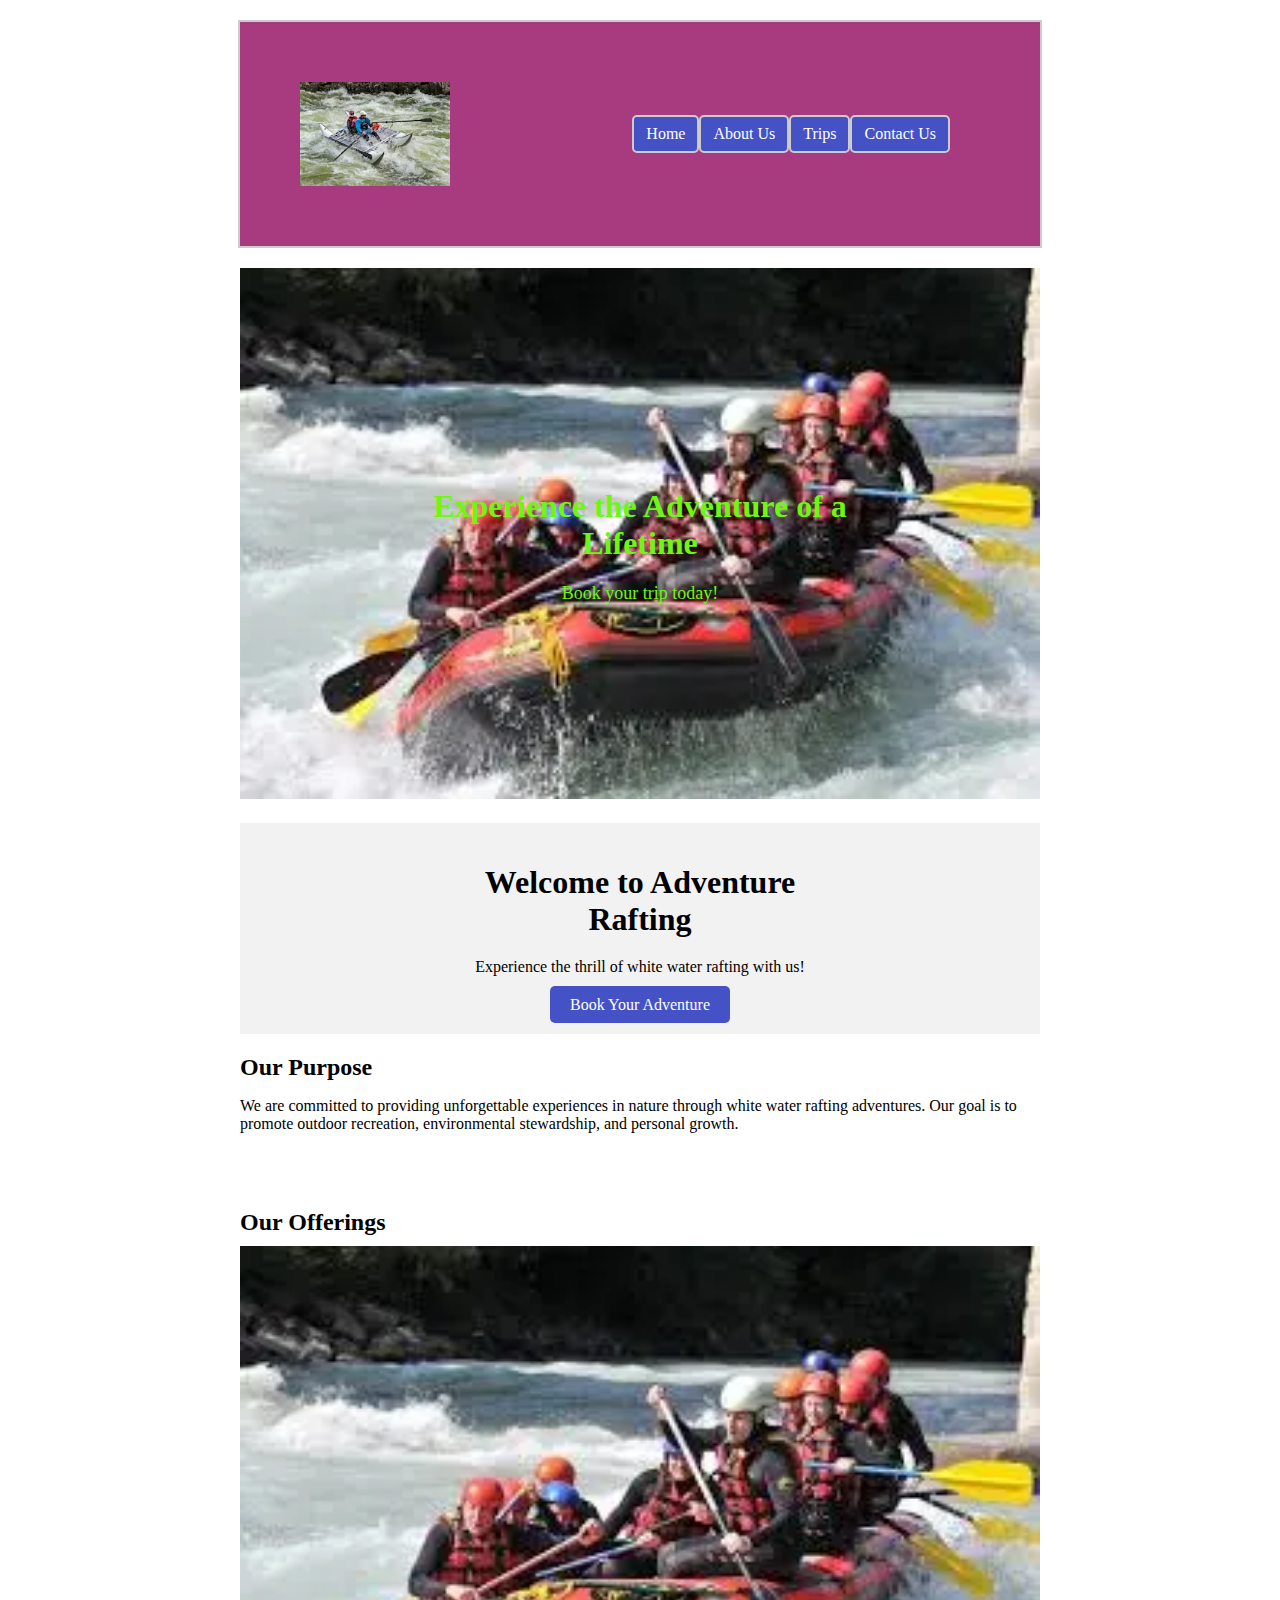
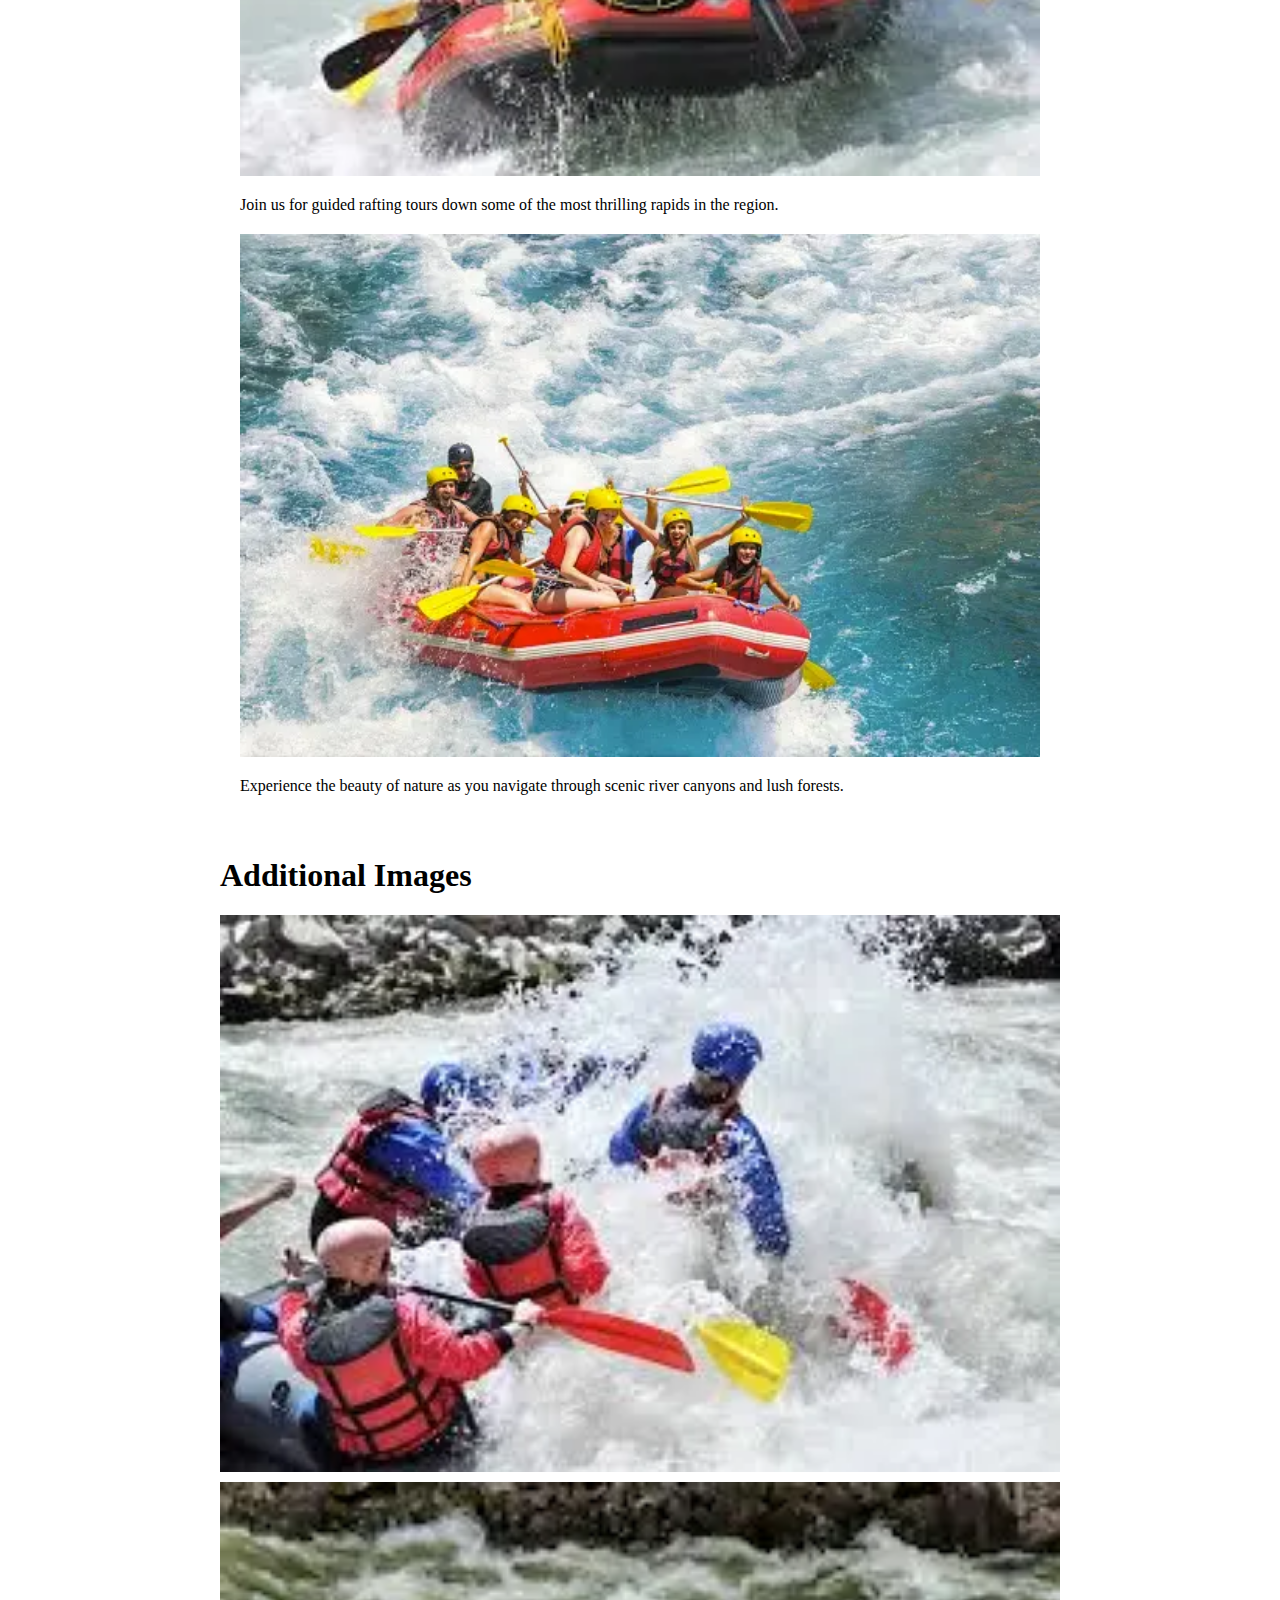
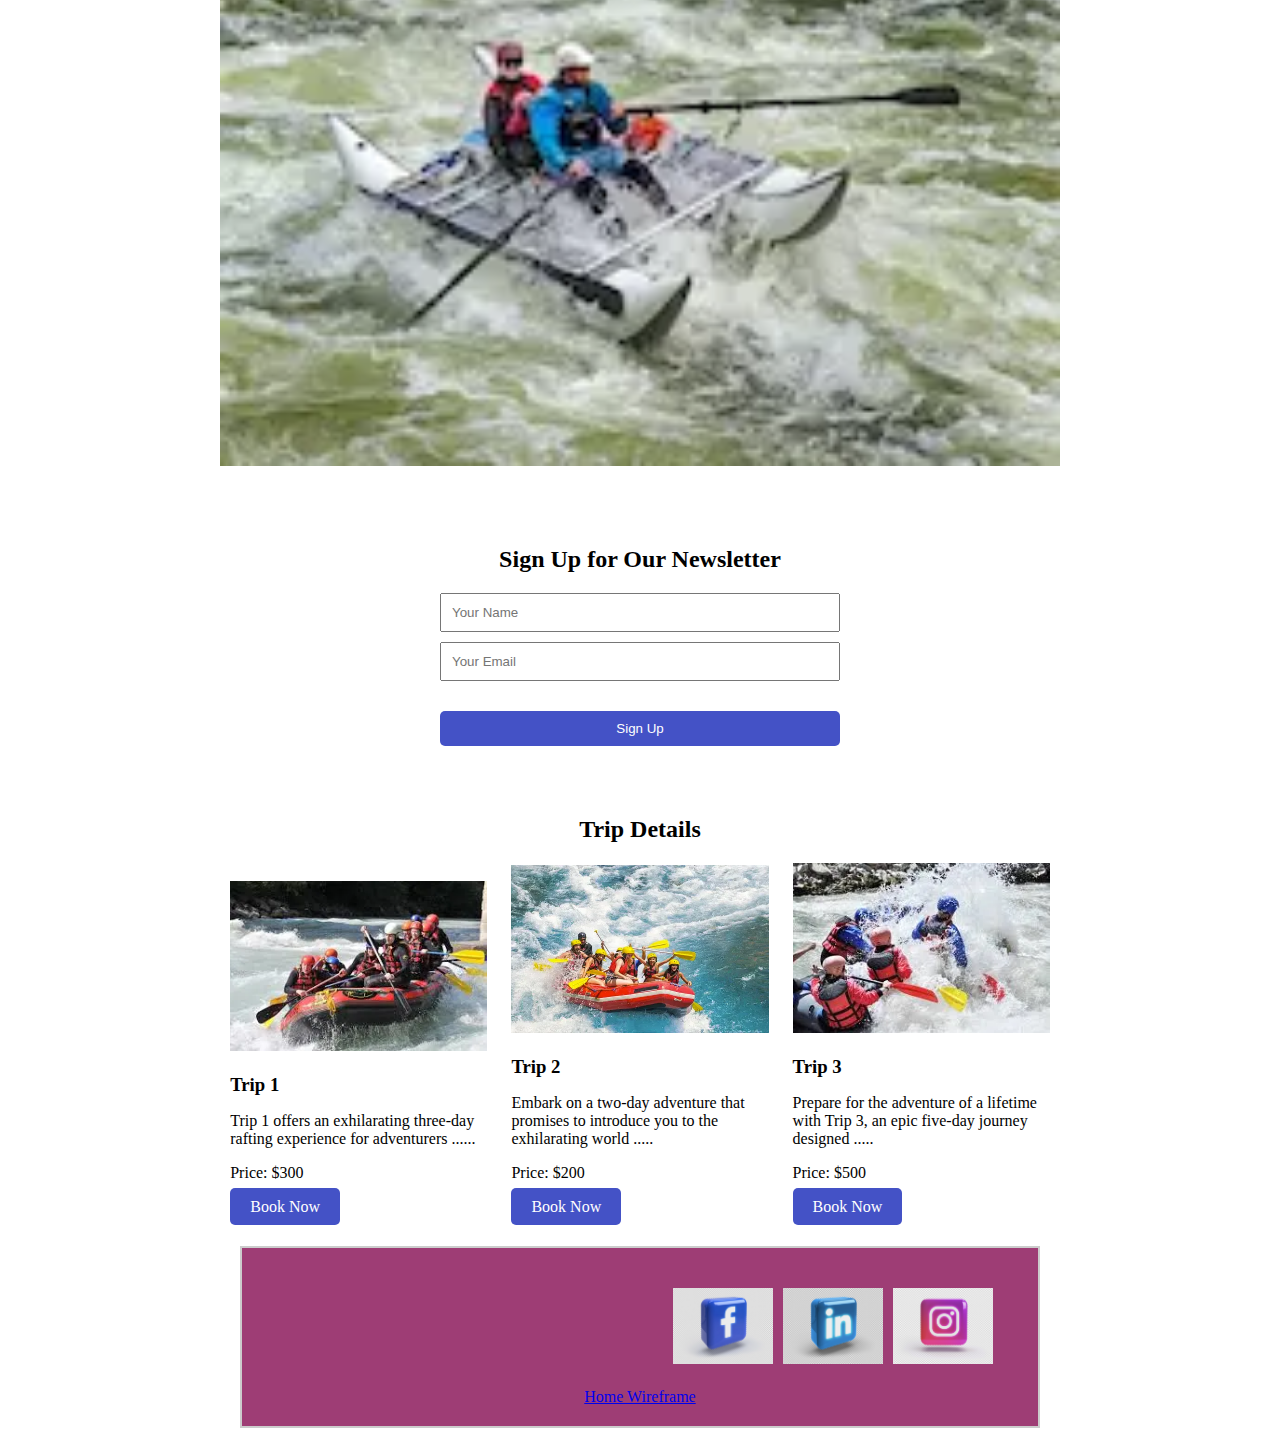
==== wwr/index.html @ 26ee2559 "6/4-2" ====
<!DOCTYPE html>
<html lang="en-US">
<head>
    <meta charset="utf-8">
    <meta name="viewport" content="width=device-width, initial-scale=1.0">
    <title>Adventure Rafting | Home</title>
    <meta name="description" content="Experience thrilling rafting adventures with Adventure Rafting.">
    <meta name="author" content="Mac-Donald Bonsu Osei">
    <link rel="stylesheet" href="styles/rafting.css">
</head>
<body>
    <header class="grid">
        <img src="images/whitewater.webp" alt="Adventure Rafting Logo" class="header-image">
        <nav class="header-nav">
            <a href="#">Home</a>
            <a href="#">About Us</a>
            <a href="#">Trips</a>
            <a href="#">Contact Us</a>
        </nav>
    </header>

    <main>
        <section class="full-width-image">
            <img src="images/trip1.webp" alt="Full Width Image">
            <div class="image-overlay">
                <h1>Experience the Adventure of a Lifetime</h1>
                <p>Book your trip today!</p>
            </div>
        </section>

        <section class="hero">
            <div class="hero-content">
                <h1>Welcome to Adventure Rafting</h1>
                <p>Experience the thrill of white water rafting with us!</p>
                <a href="#" class="cta-button">Book Your Adventure</a>
            </div>
        </section>
        <section class="purpose">
            <h2>Our Purpose</h2>
            <p>We are committed to providing unforgettable experiences in nature through white water rafting adventures. Our goal is to promote outdoor recreation, environmental stewardship, and personal growth.</p>
        </section>

        <section class="offerings">
            <h2>Our Offerings</h2>
            <div class="offering">
                <img src="images/trip1.webp" alt="Rafting Image 1">
                <p>Join us for guided rafting tours down some of the most thrilling rapids in the region.</p>
            </div>
            <div class="offering">
                <img src="images/trip2.webp" alt="Rafting Image 2">
                <p>Experience the beauty of nature as you navigate through scenic river canyons and lush forests.</p>
            </div>
        </section>

        <section class="additional-images">
            <h1>Additional Images</h1>
            <img src="images/trip3.webp" alt="Rafting Image 3">
            <img src="images/whitewater.webp" alt="Rafting Image 4">
        </section>

        <section class="newsletter">
            <h2>Sign Up for Our Newsletter</h2>
            <form class="newsletter-form">
                <input type="text" placeholder="Your Name">
                <input type="email" placeholder="Your Email">
                <button type="submit" class="submit-button">Sign Up</button>
            </form>
        </section>

        <section class="trip-details">
            <div class="trip-details-container">
                <h2>Trip Details</h2>
                <div class="trip">
                    <img src="images/trip1.webp" alt="Trip 1">
                    <h3>Trip 1</h3>
                    <p>Trip 1 offers an exhilarating three-day rafting experience for adventurers ......</p>
                    <p>Price: $300</p>
                    <a href="#" class="cta-button">Book Now</a>
                </div>
                <div class="trip">
                    <img src="images/trip2.webp" alt="Trip 2">
                    <h3>Trip 2</h3>
                    <p>Embark on a two-day adventure that promises to introduce you to the exhilarating world .....</p>
                    <p>Price: $200</p>
                    <a href="#" class="cta-button">Book Now</a>
                </div>
                <div class="trip">
                    <img src="images/trip3.webp" alt="Trip 3">
                    <h3>Trip 3</h3>
                    <p>Prepare for the adventure of a lifetime with Trip 3, an epic five-day journey designed .....</p>
                    <p>Price: $500</p>
                    <a href="#" class="cta-button">Book Now</a>
                </div>
            </div>
        </section>
    </main>

    <footer>
        <nav class="sociallinks">
            <a href="https://www.facebook.com/osei.macdonald">
                <img src="images/Facebook.webp" alt="Facebook">
            </a>
            <a href="https://linkedin.com/in/oseimacdonald">
                <img src="images/LinkedIn.webp" alt="LinkedIn">
            </a>
            <a href="https://www.instagram.com/macdonaldosei">
                <img src="images/Instagram.jpg" alt="Instagram">
            </a>
        </nav>
        <a href="images/home.jpeg">Home Wireframe</a>
    </footer>
</body>
</html>
---- wwr/styles/rafting.css ----
/* Styles for the Home page */

.purpose,
.offerings,
.additional-images {
    padding: 20px;
}

.purpose h2,
.offerings h2 {
    margin-bottom: 10px;
}

.offering {
    margin-bottom: 20px;
}

.offering img {
    width: 100%;
    height: auto;
}


.additional-images {
    padding: 0; /* Remove padding */
}

.additional-images h2 {
    margin-bottom: 10px;
}

.additional-images img {
    display: block;
    width: 100%;
    height: auto;
    margin-bottom: 10px; /* Add margin between images */
}
.full-width-image {
    position: relative;
    width: 100%;
    overflow: hidden;
}

.full-width-image img {
    width: 800px;
    padding-left: 20px;
    height: auto;
}

.image-overlay {
    position: absolute;
    top: 50%;
    left: 50%;
    transform: translate(-50%, -50%);
    text-align: center;
    color: #6df712;
}

.image-overlay h2 {
    font-size: 36px;
    margin-bottom: 10px;
}

.image-overlay p {
    font-size: 18px;
    margin-bottom: 0;
}


/* Hero section */
.hero {
    background-color: #f2f2f2;
    position: relative;
    max-width: 760px;
    padding: 20px;
    left: 20px;
    top: 20px;
    text-align: center;
}

.hero-content {
    max-width: 400px;
    height: 150px;
    margin: 0 auto;
}

.hero h1 {
    margin-bottom: 20px;
}

.hero p {
    margin-bottom: 20px;
}

/* Newsletter section */
.newsletter {
    background-color: #fff;
    padding: 50px 0;
    text-align: center;
}

.newsletter h2 {
    margin-bottom: 20px;
}

.newsletter-form {
    max-width: 400px;
    margin: 0 auto;
}

.newsletter-form input[type="text"],
.newsletter-form input[type="email"] {
    width: 100%;
    padding: 10px;
    margin-bottom: 10px;
    box-sizing: border-box;
}

.newsletter-form button[type="submit"] {
    width: 100%;
    padding: 10px 20px;
    background-color: #4452c6;
    color: #fff;
    border: none;
    border-radius: 5px;
    cursor: pointer;
    transition: background-color 0.3s ease;
}

.newsletter-form button[type="submit"]:hover {
    background-color: #999;
}


/* Add styles for the Trips page */

/* Call to action */
.contact-action {
    text-align: center;
    padding: 20px;
}

.contact-action h2 {
    margin-bottom: 10px;
}

.contact-action p {
    margin-bottom: 20px;
}

.cta-button {
    padding: 10px 20px;
    background-color: #4452c6;
    color: #fff;
    border: none;
    border-radius: 5px;
    cursor: pointer;
    transition: background-color 0.3s ease;
    text-decoration: none;
    align-items: center;
}

.cta-button:hover {
    background-color: #999;
}


/* Styles for the Trip Details section */
.trip-details-container {
    text-align: center;
}

.trip-details-container h2 {
    margin-bottom: 10px;
}

.trip {
    display: inline-block;
    width: calc(33% - 20px);
    margin: 10px;
    text-align: left;
}

.trip img {
    width: 100%;
    height: auto;
}

.trip h3 {
    margin-bottom: 5px;
}


/* Trip table */
.trip-table {
    text-align: center;
    padding: 20px;
}

.trip-table table {
    width: 100%;
    border-collapse: collapse;
}

.trip-table th, .trip-table td {
    padding: 10px;
    border: 1px solid #ccc;
}

.trip-table th {
    background-color: #4452c6;
    color: #fff;
}

.trip-table td {
    background-color: #f5f5f5;
}

body {
    max-width: 840px;
    align-items: center;
    margin: 20px auto; /* Center the content on the page and add gap around it */
}

.grid {
    display: flex;
    grid-template-columns: auto 1fr;
    max-width: 760px;
    justify-content: space-between; /* Items spaced apart */
    align-items: center; /* Items vertically centered */
    background-color: #a83b7f;
    border: 2px solid #ccc; /* Set a consistent border width */
    padding: 20px;
    margin: 20px auto;
}

.header-nav {
    display: flex; /* Arrange navigation items horizontally */
    align-items: center; /* Align navigation items at the bottom */
    padding: 50px;
    margin: 20px; /* Add gap around the header nav */
}

.header-nav a {
    margin-right: 0px; /* Add spacing between navigation items */
    text-decoration: none; /* Remove underline from links */
    color: #ffffff; /* Default text color */
    background-color: #4452c6; /* Background color */
    padding: 8px 12px; /* Add padding to increase clickable area */
    border-radius: 5px; /* Add rounded corners */
    transition: background-color 0.3s ease; /* Smooth transition */
    border: 2px solid #ccc; /* Set a consistent border width */
}

.header-nav a:hover {
    background-color: #999999; /* Hover color */
}

.header-image {
    width: 150px; /* Set the width of the image */
    height: auto; /* Maintain aspect ratio */
    padding: 20px;
    margin: 20px; /* Add gap around the header image */
}

.outer-box {
    text-align: center;
    border: 2px solid #ccc; /* Set a consistent border width */
    padding: 20px;
    margin: 20px; /* Add gap around the outer box */
}

.inner-box {
    display: flex;
    text-align: left; /* Align text to the left */
    border: 2px solid #ccc; /* Set a consistent border width */
    padding: 20px;
    margin: 20px; /* Add gap around the inner box */
}

.page-title {
    margin-bottom: 20px; /* Add spacing below the title */    
}

.inner-box p {
    max-width: 600px; /* Limit the width of the paragraph */
}

.inner-box img {
    max-width: 100%; /* Ensure image stays within container */
}

.history-section {
    max-width: 840px;
    margin: 0 auto;
    text-align: center;
    border: 2px solid #ccc; /* Set a consistent border width */
    padding: 20px;
    margin: 20px; /* Add gap around the history section */
}

.history-section h2 {
    margin-bottom: 20px;
}

.content-containers {
    display: flex;
    column-gap: 20px;
}

.left-column, 
.right-column{
    flex: 1;
}

.center-column {
    flex: 1;
    text-align: center;
}

.center-column img {
    max-width: 100%;
    height: 100%;
}

.adventures {
    text-align: center; /* Center the content horizontally */
    border: 2px solid #ccc; /* Set a consistent border width */
    padding: 20px;
    margin: 20px; /* Add gap around the adventures section */
}

.adventures h2 {
    margin-bottom: 20px; /* Add space between heading and images */
}

.image-container {
    display: flex;
    justify-content: space-between; /* Distribute items along the main axis */
    overflow-x: auto; /* Enable horizontal scrolling if needed */
    margin: 0 auto; /* Center the image container horizontally */
    max-width: 100%; /* Ensure the container doesn't exceed viewport width */
}

.image-container figure {
    flex: 0 0 auto; /* Allow items to shrink, but not grow */
    width: calc(20% - 10px); /* Set width for each image (minus margin) */
    margin: 0 5px; /* Add space between images */
}

.image-container img {
    max-width: 100%; /* Ensure images don't exceed their container */
    height: auto;
}

.image-container figcaption {
    text-align: center;
    margin-top: 5px;
}

footer {
    background-color: #9e3d75; /* Example background color */
    padding: 20px;
    text-align: center;
    border: 2px solid #ccc; /* Set a consistent border width */
    margin: 20px; /* Add gap around the footer */
}

.sociallinks {
    display: flex;
    justify-content: flex-end; /* Align items to the right */
    margin: 20px; /* Add gap around the social links */
}

.sociallinks a {
    display: inline-block;
    margin: 0 5px;
}

.sociallinks img {
    width: 100px; /* Adjust width as needed */
    height: auto;
}

.contact-info {
    max-width: 840px;
    margin: 0 auto;
    text-align: center;
    border: 2px solid #ccc;
    padding: 20px;
    margin: 20px;
}

.contact-info h2 {
    margin-bottom: 20px;
}

.employee-profiles {
    max-width: 840px;
    margin: 0 auto;
    text-align: center;
    border: 2px solid #ccc;
    padding: 20px;
    margin: 20px;
}

.employee-profiles h2 {
    margin-bottom: 20px;
}

.employee {
    margin-bottom: 20px;
}

.employee img {
    width: 150px;
    height: auto;
    border-radius: 50%;
    margin-bottom: 10px;
}

.employee p {
    font-weight: bold;
}

.contact-form {
    display: flex;
    flex-direction: column;
    align-items: center;
    max-width: 840px;
    margin: 0 auto;
    text-align: center;
    border: 2px solid #ccc;
    padding: 20px;
    margin: 20px;
}

.contact-form h2 {
    margin-bottom: 20px;
}

.contact-form label {
    margin-bottom: 10px;
}

.contact-form input[type="text"],
.contact-form input[type="email"],
.contact-form textarea {
    width: 100%;
    padding: 8px;
    margin-bottom: 10px;
    box-sizing: border-box;
}

.contact-form input[type="radio"] {
    margin-right: 5px;
}

.contact-form textarea {
    height: 100px;
}

.contact-form input[type="checkbox"] {
    margin-right: 5px;
}

.contact-form input[type="submit"] {
    padding: 10px 20px;
    background-color: #4452c6;
    color: #fff;
    border: none;
    border-radius: 5px;
    cursor: pointer;
    transition: background-color 0.3s ease;
}

.contact-form input[type="submit"]:hover {
    background-color: #999;
}

.map-container {
    position: relative;
    width: 100%;
    padding-top: 56.25%; /* Aspect ratio of 16:9 (height: 9 / width: 16) */
    overflow: hidden;
}

.map-frame {
    position: absolute;
    top: 0;
    left: 0;
    width: 100%;
    height: 100%;
    border: none; /* Remove default iframe border */
}

.employee-profiles {
    text-align: center; /* Center the content horizontally */
    margin-top: 20px; /* Add some space above the section */
    display: flex; /* Use flexbox to arrange items in a row */
    justify-content: space-around; /* Distribute items evenly along the main axis */
    flex-wrap: wrap; /* Allow items to wrap to the next line if needed */
}

.employee {
    flex: 0 0 calc(33.33% - 20px); /* Each employee takes up one-third of the container width with some margin between them */
    margin-bottom: 20px; /* Add space between each employee profile */
    text-align: center; /* Center the content within each employee div */
}

.employee img {
    width: 100%; /* Make the images fill the entire width of their container */
    height: auto; /* Maintain aspect ratio */
    border-radius: 50%; /* Make the images circular */
    margin-bottom: 10px; /* Add space below the images */
}

/* Submit button styles */
.submit-button {
    padding: 10px 20px;
    background-color: #4452c6;
    color: #fff;
    border: none;
    border-radius: 5px;
    cursor: pointer;
    transition: background-color 0.3s ease;
    margin-top: 20px;
}

.submit-button:hover {
    background-color: #999;
}
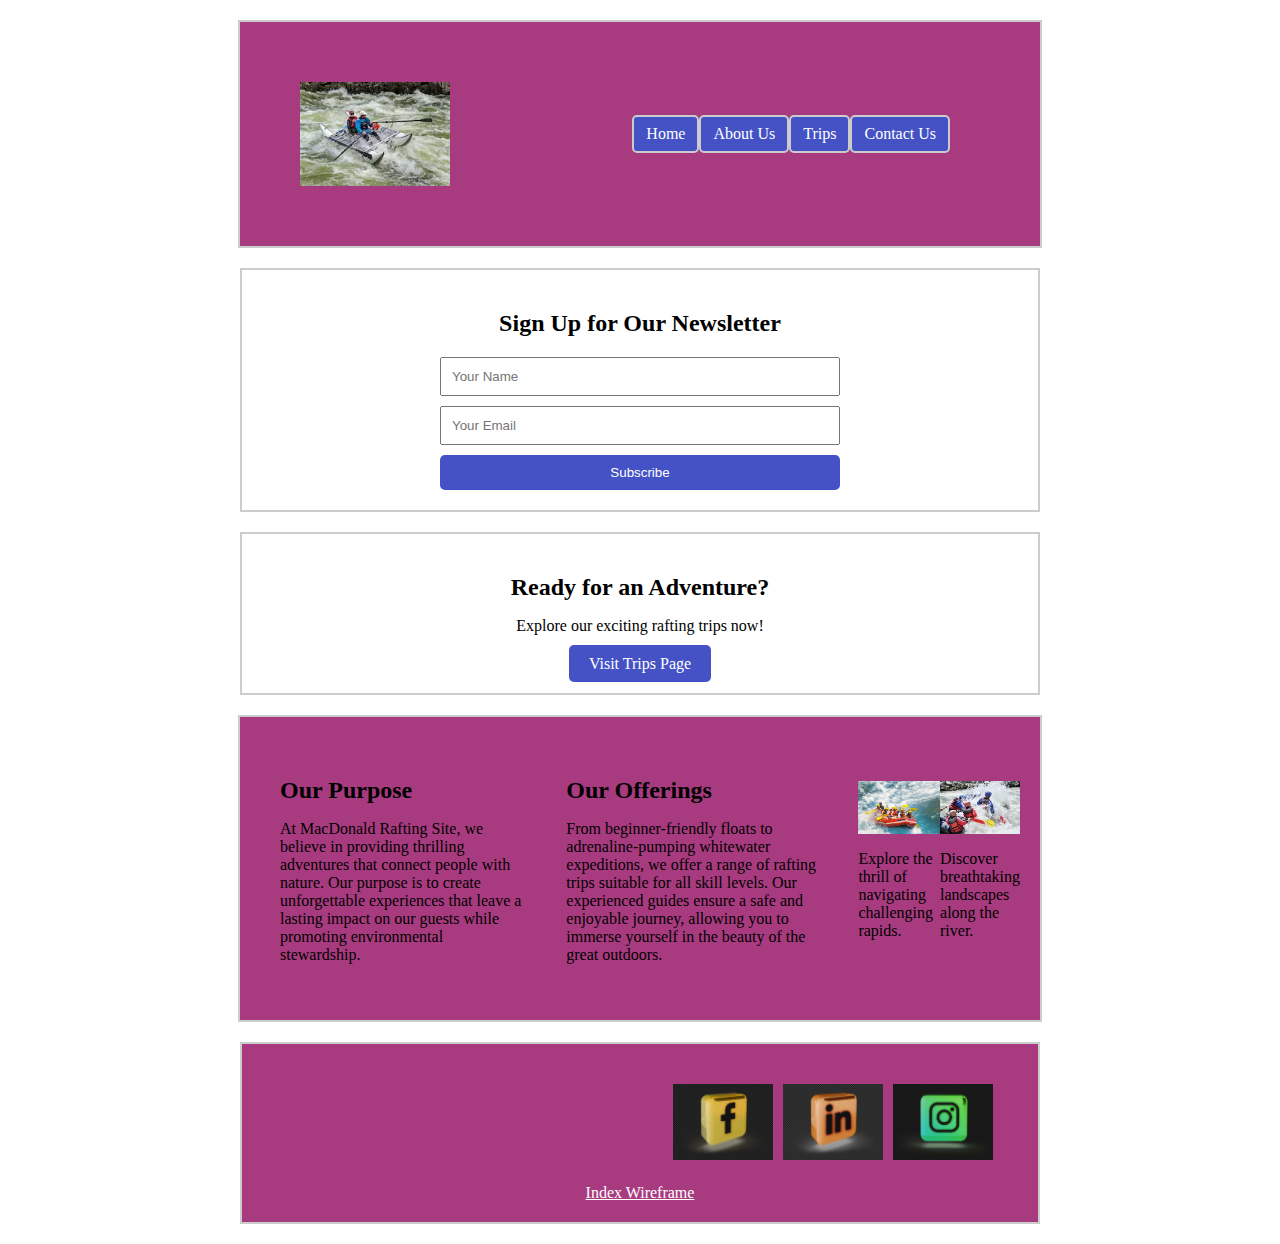
==== commit b6cf8229: "11/4-5" ====
--- a/wwr/index.html
+++ b/wwr/index.html
@@ -4,13 +4,13 @@
     <meta charset="utf-8">
     <meta name="viewport" content="width=device-width, initial-scale=1.0">
     <title>Adventure Rafting | Home</title>
-    <meta name="description" content="Experience thrilling rafting adventures with Adventure Rafting.">
+    <meta name="description" content="Home Page of Rafting Site">
     <meta name="author" content="Mac-Donald Bonsu Osei">
     <link rel="stylesheet" href="styles/rafting.css">
 </head>
 <body>
     <header class="grid">
-        <img src="images/whitewater.webp" alt="Adventure Rafting Logo" class="header-image">
+        <img src="images/whitewater.webp" alt="This is About Us" class="header-image">
         <nav class="header-nav">
             <a href="#">Home</a>
             <a href="#">About Us</a>
@@ -20,81 +20,43 @@
     </header>
 
     <main>
-        <section class="full-width-image">
-            <img src="images/trip1.webp" alt="Full Width Image">
-            <div class="image-overlay">
-                <h1>Experience the Adventure of a Lifetime</h1>
-                <p>Book your trip today!</p>
+        <div class="newsletter">
+            <h2>Sign Up for Our Newsletter</h2>
+            <form class="newsletter-form" action="#" method="post">
+                <input type="text" name="name" placeholder="Your Name" required>
+                <input type="email" name="email" placeholder="Your Email" required>
+                <button type="submit">Subscribe</button>
+            </form>
+        </div>
+        
+        <section class="contact-actions">
+            <div class="content-overlay">
+                <h2>Ready for an Adventure?</h2>
+                <p>Explore our exciting rafting trips now!</p>
+                <a class="cta-button" href="#">Visit Trips Page</a>
             </div>
         </section>
+        
 
-        <section class="hero">
-            <div class="hero-content">
-                <h1>Welcome to Adventure Rafting</h1>
-                <p>Experience the thrill of white water rafting with us!</p>
-                <a href="#" class="cta-button">Book Your Adventure</a>
+        <section class="grid">
+            <div class="purpose">
+                <h2>Our Purpose</h2>
+                <p>At MacDonald Rafting Site, we believe in providing thrilling adventures that connect people with nature. Our purpose is to create unforgettable experiences that leave a lasting impact on our guests while promoting environmental stewardship.</p>
             </div>
-        </section>
-        <section class="purpose">
-            <h2>Our Purpose</h2>
-            <p>We are committed to providing unforgettable experiences in nature through white water rafting adventures. Our goal is to promote outdoor recreation, environmental stewardship, and personal growth.</p>
-        </section>
-
-        <section class="offerings">
-            <h2>Our Offerings</h2>
-            <div class="offering">
-                <img src="images/trip1.webp" alt="Rafting Image 1">
-                <p>Join us for guided rafting tours down some of the most thrilling rapids in the region.</p>
+            <div class="offerings">
+                <h2>Our Offerings</h2>
+                <p>From beginner-friendly floats to adrenaline-pumping whitewater expeditions, we offer a range of rafting trips suitable for all skill levels. Our experienced guides ensure a safe and enjoyable journey, allowing you to immerse yourself in the beauty of the great outdoors.</p>
             </div>
-            <div class="offering">
-                <img src="images/trip2.webp" alt="Rafting Image 2">
-                <p>Experience the beauty of nature as you navigate through scenic river canyons and lush forests.</p>
+            <div class="additional-images">
+                <img src="images/trip2.webp" alt="Rafting Image 1">
+                <p>Explore the thrill of navigating challenging rapids.</p>
             </div>
-        </section>
-
-        <section class="additional-images">
-            <h1>Additional Images</h1>
-            <img src="images/trip3.webp" alt="Rafting Image 3">
-            <img src="images/whitewater.webp" alt="Rafting Image 4">
-        </section>
-
-        <section class="newsletter">
-            <h2>Sign Up for Our Newsletter</h2>
-            <form class="newsletter-form">
-                <input type="text" placeholder="Your Name">
-                <input type="email" placeholder="Your Email">
-                <button type="submit" class="submit-button">Sign Up</button>
-            </form>
-        </section>
-
-        <section class="trip-details">
-            <div class="trip-details-container">
-                <h2>Trip Details</h2>
-                <div class="trip">
-                    <img src="images/trip1.webp" alt="Trip 1">
-                    <h3>Trip 1</h3>
-                    <p>Trip 1 offers an exhilarating three-day rafting experience for adventurers ......</p>
-                    <p>Price: $300</p>
-                    <a href="#" class="cta-button">Book Now</a>
-                </div>
-                <div class="trip">
-                    <img src="images/trip2.webp" alt="Trip 2">
-                    <h3>Trip 2</h3>
-                    <p>Embark on a two-day adventure that promises to introduce you to the exhilarating world .....</p>
-                    <p>Price: $200</p>
-                    <a href="#" class="cta-button">Book Now</a>
-                </div>
-                <div class="trip">
-                    <img src="images/trip3.webp" alt="Trip 3">
-                    <h3>Trip 3</h3>
-                    <p>Prepare for the adventure of a lifetime with Trip 3, an epic five-day journey designed .....</p>
-                    <p>Price: $500</p>
-                    <a href="#" class="cta-button">Book Now</a>
-                </div>
+            <div class="additional-images">
+                <img src="images/trip3.webp" alt="Rafting Image 2">
+                <p>Discover breathtaking landscapes along the river.</p>
             </div>
         </section>
     </main>
-
     <footer>
         <nav class="sociallinks">
             <a href="https://www.facebook.com/osei.macdonald">
@@ -107,7 +69,8 @@
                 <img src="images/Instagram.jpg" alt="Instagram">
             </a>
         </nav>
-        <a href="images/home.jpeg">Home Wireframe</a>
+         <!-- Link to wireframe image -->
+        <a href="images/index.png">Index Wireframe</a>
     </footer>
 </body>
 </html>
--- a/wwr/styles/rafting.css
+++ b/wwr/styles/rafting.css
@@ -95,8 +95,11 @@
 /* Newsletter section */
 .newsletter {
     background-color: #fff;
-    padding: 50px 0;
-    text-align: center;
+    padding: 20px 0;
+    text-align: center;
+    border: 2px solid #ccc;
+    max-width: 800px;
+    margin: 20px;
 }
 
 .newsletter h2 {
@@ -131,13 +134,43 @@
     background-color: #999;
 }
 
+/* Add styles for the Index page */
+
+/* Call to action */
+.contact-actions {
+    background-image: url('wwr/images/whitewater.webp'); /* Set background image */
+    background-size: cover; /* Cover the entire header area */
+    background-position: center; /* Center the background image */
+    padding: 20px; /* Add padding */
+    text-align: center;
+    max-width: 760px;
+    margin: 20px;
+    text-align: center;
+    padding: 20px;
+    border: 2px solid #ccc;
+}
+
+.contact-actions h2 {
+    margin-bottom: 10px;
+}
+
+.contact-actions p {
+    margin-bottom: 20px;
+}
+
+a[href="images/index.png"] {
+    color: #ffffff;
+}
 
 /* Add styles for the Trips page */
 
 /* Call to action */
 .contact-action {
-    text-align: center;
-    padding: 20px;
+    max-width: 760px;
+    margin: 20px;
+    text-align: center;
+    padding: 20px;
+    border: 2px solid #ccc;
 }
 
 .contact-action h2 {
@@ -166,6 +199,14 @@
 
 
 /* Styles for the Trip Details section */
+.trip-details {
+    max-width: 760px;
+    border: 2px solid #ccc; /* Add border around the trip details */
+    padding: 20px;
+    margin: 20px auto; /* Adjust margin as needed */
+    display: flex;
+}
+
 .trip-details-container {
     text-align: center;
 }
@@ -175,8 +216,9 @@
 }
 
 .trip {
+    flex: 1;
     display: inline-block;
-    width: calc(33% - 20px);
+    width: calc(30% - 20px);
     margin: 10px;
     text-align: left;
 }
@@ -193,7 +235,9 @@
 
 /* Trip table */
 .trip-table {
-    text-align: center;
+    border: 2px solid #ccc;
+    text-align: center;
+    margin: 20px;
     padding: 20px;
 }
 
@@ -214,6 +258,10 @@
 
 .trip-table td {
     background-color: #f5f5f5;
+}
+
+a[href="images/trip.png"] {
+    color: #ffffff;
 }
 
 body {
@@ -233,6 +281,8 @@
     padding: 20px;
     margin: 20px auto;
 }
+
+
 
 .header-nav {
     display: flex; /* Arrange navigation items horizontally */
@@ -359,11 +409,15 @@
 }
 
 footer {
-    background-color: #9e3d75; /* Example background color */
+    background-color: #a83b7f; /* Example background color */
     padding: 20px;
     text-align: center;
     border: 2px solid #ccc; /* Set a consistent border width */
     margin: 20px; /* Add gap around the footer */
+}
+
+a[href="images/screenshot.png"] {
+    color: #ffffff;
 }
 
 .sociallinks {
@@ -380,9 +434,12 @@
 .sociallinks img {
     width: 100px; /* Adjust width as needed */
     height: auto;
-}
-
-.contact-info {
+    filter: invert(100%);
+}
+
+/* Styles specific to the "Contact Us" page */
+.contact-info,
+.contact-form {
     max-width: 840px;
     margin: 0 auto;
     text-align: center;
@@ -391,13 +448,12 @@
     margin: 20px;
 }
 
-.contact-info h2 {
+.contact-info h2,
+.contact-form h2 {
     margin-bottom: 20px;
 }
 
 .employee-profiles {
-    max-width: 840px;
-    margin: 0 auto;
     text-align: center;
     border: 2px solid #ccc;
     padding: 20px;
@@ -408,36 +464,28 @@
     margin-bottom: 20px;
 }
 
+.employees {
+    display: flex;
+    justify-content: space-between;
+}
+
 .employee {
-    margin-bottom: 20px;
-}
-
-.employee img {
-    width: 150px;
+    flex: 1;
+    text-align: center;
+}
+
+.profile-image {
+    border: 0px solid #ccc;
+    padding: 10px;
+    margin-bottom: 20px;
+}
+
+.profile-image img {
+    width: 100px;
     height: auto;
     border-radius: 50%;
-    margin-bottom: 10px;
-}
-
-.employee p {
-    font-weight: bold;
-}
-
-.contact-form {
-    display: flex;
-    flex-direction: column;
-    align-items: center;
-    max-width: 840px;
-    margin: 0 auto;
-    text-align: center;
-    border: 2px solid #ccc;
-    padding: 20px;
-    margin: 20px;
-}
-
-.contact-form h2 {
-    margin-bottom: 20px;
-}
+}
+
 
 .contact-form label {
     margin-bottom: 10px;
@@ -481,7 +529,7 @@
 .map-container {
     position: relative;
     width: 100%;
-    padding-top: 56.25%; /* Aspect ratio of 16:9 (height: 9 / width: 16) */
+    padding-top: 56.25%;
     overflow: hidden;
 }
 
@@ -491,28 +539,7 @@
     left: 0;
     width: 100%;
     height: 100%;
-    border: none; /* Remove default iframe border */
-}
-
-.employee-profiles {
-    text-align: center; /* Center the content horizontally */
-    margin-top: 20px; /* Add some space above the section */
-    display: flex; /* Use flexbox to arrange items in a row */
-    justify-content: space-around; /* Distribute items evenly along the main axis */
-    flex-wrap: wrap; /* Allow items to wrap to the next line if needed */
-}
-
-.employee {
-    flex: 0 0 calc(33.33% - 20px); /* Each employee takes up one-third of the container width with some margin between them */
-    margin-bottom: 20px; /* Add space between each employee profile */
-    text-align: center; /* Center the content within each employee div */
-}
-
-.employee img {
-    width: 100%; /* Make the images fill the entire width of their container */
-    height: auto; /* Maintain aspect ratio */
-    border-radius: 50%; /* Make the images circular */
-    margin-bottom: 10px; /* Add space below the images */
+    border: none;
 }
 
 /* Submit button styles */
@@ -530,3 +557,38 @@
 .submit-button:hover {
     background-color: #999;
 }
+
+/* Apply styles for header, nav, and footer */
+.header-nav {
+    display: flex;
+    align-items: center;
+    padding: 50px;
+    margin: 20px;
+}
+
+.header-nav a {
+    margin-right: 0px;
+    text-decoration: none;
+    color: #ffffff;
+    background-color: #4452c6;
+    padding: 8px 12px;
+    border-radius: 5px;
+    transition: background-color 0.3s ease;
+    border: 2px solid #ccc;
+}
+
+.header-nav a:hover {
+    background-color: #999999;
+}
+
+.footer {
+    background-color: #a83b7f;
+    padding: 20px;
+    text-align: center;
+    border: 2px solid #ccc;
+    margin: 20px;
+}
+
+a[href="images/contactus.jpeg"] {
+    color: #ffffff;
+}
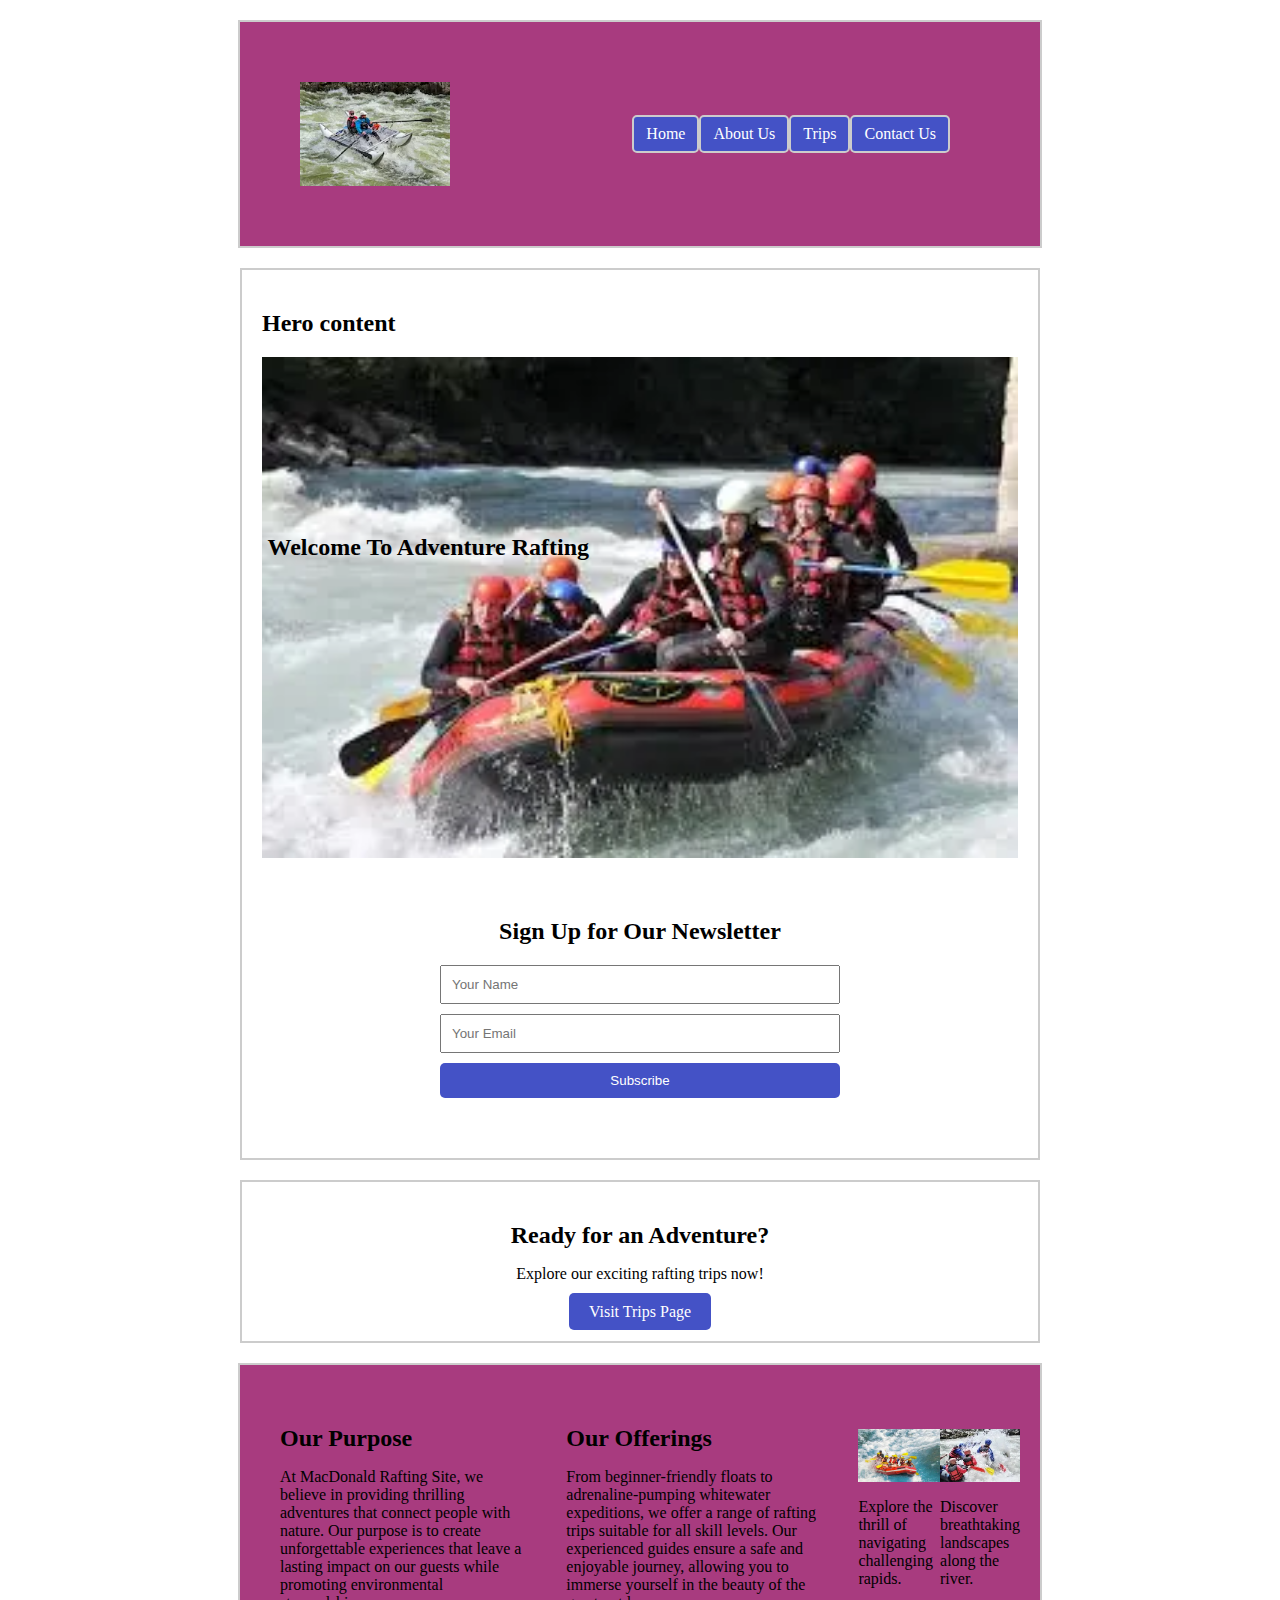
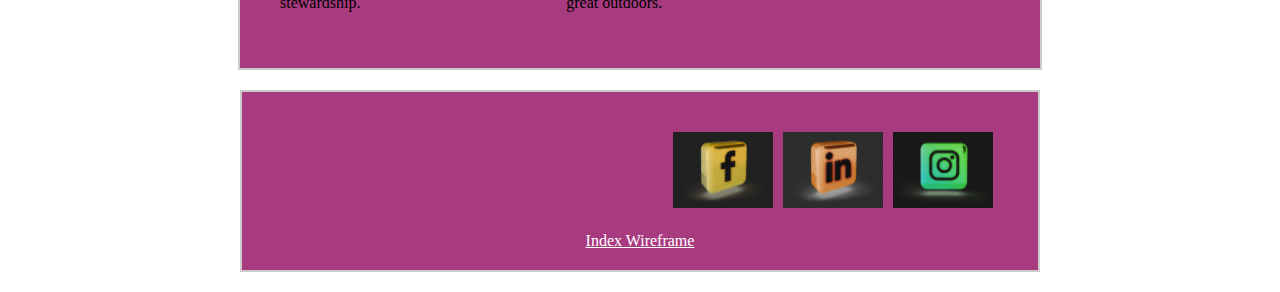
==== commit 09dea1be: "13/4" ====
--- a/wwr/index.html
+++ b/wwr/index.html
@@ -20,20 +20,33 @@
     </header>
 
     <main>
-        <div class="newsletter">
-            <h2>Sign Up for Our Newsletter</h2>
-            <form class="newsletter-form" action="#" method="post">
-                <input type="text" name="name" placeholder="Your Name" required>
-                <input type="email" name="email" placeholder="Your Email" required>
-                <button type="submit">Subscribe</button>
-            </form>
-        </div>
+        <section class="heros">
+            <h2 class="hidden">Hero content</h2> <!-- Hidden heading for accessibility -->
+            <section>
+                <div class="image image-container">
+                    <img src="images/trip1.webp" alt="trip Image" class="image">
+                    <div class="overlay">
+                        <h2 class="heading">Welcome To Adventure Rafting</h2>
+                    </div>
+                </div>
+            </section>
+            <section>
+                <div class="newsletter">
+                    <h2>Sign Up for Our Newsletter</h2>
+                    <form class="newsletter-form" action="#" method="post">
+                        <input type="text" name="name" placeholder="Your Name" required>
+                        <input type="email" name="email" placeholder="Your Email" required>
+                        <button type="submit">Subscribe</button>
+                    </form>
+                </div>
+            </section>
+        </section>
         
         <section class="contact-actions">
             <div class="content-overlay">
                 <h2>Ready for an Adventure?</h2>
                 <p>Explore our exciting rafting trips now!</p>
-                <a class="cta-button" href="#">Visit Trips Page</a>
+                <a class="cta-button" href="https://oseimacdonald.github.io/wdd130/wwr/trips.html">Visit Trips Page</a>
             </div>
         </section>
         
--- a/wwr/styles/rafting.css
+++ b/wwr/styles/rafting.css
@@ -97,7 +97,7 @@
     background-color: #fff;
     padding: 20px 0;
     text-align: center;
-    border: 2px solid #ccc;
+    border: none;
     max-width: 800px;
     margin: 20px;
 }
@@ -592,3 +592,27 @@
 a[href="images/contactus.jpeg"] {
     color: #ffffff;
 }
+
+.image-container {
+    position: relative;
+    text-align: center;
+}
+
+.image {
+    width: 100%;
+}
+
+.overlay {
+    position: absolute;
+    top: 38%;
+    left: 22%;
+    transform: translate(-50%, -50%);
+    padding: 20px;
+}
+
+.heros {
+    max-width: 840px;
+    padding: 20px;
+    border: 2px solid #ccc;
+    margin: 20px;
+}
